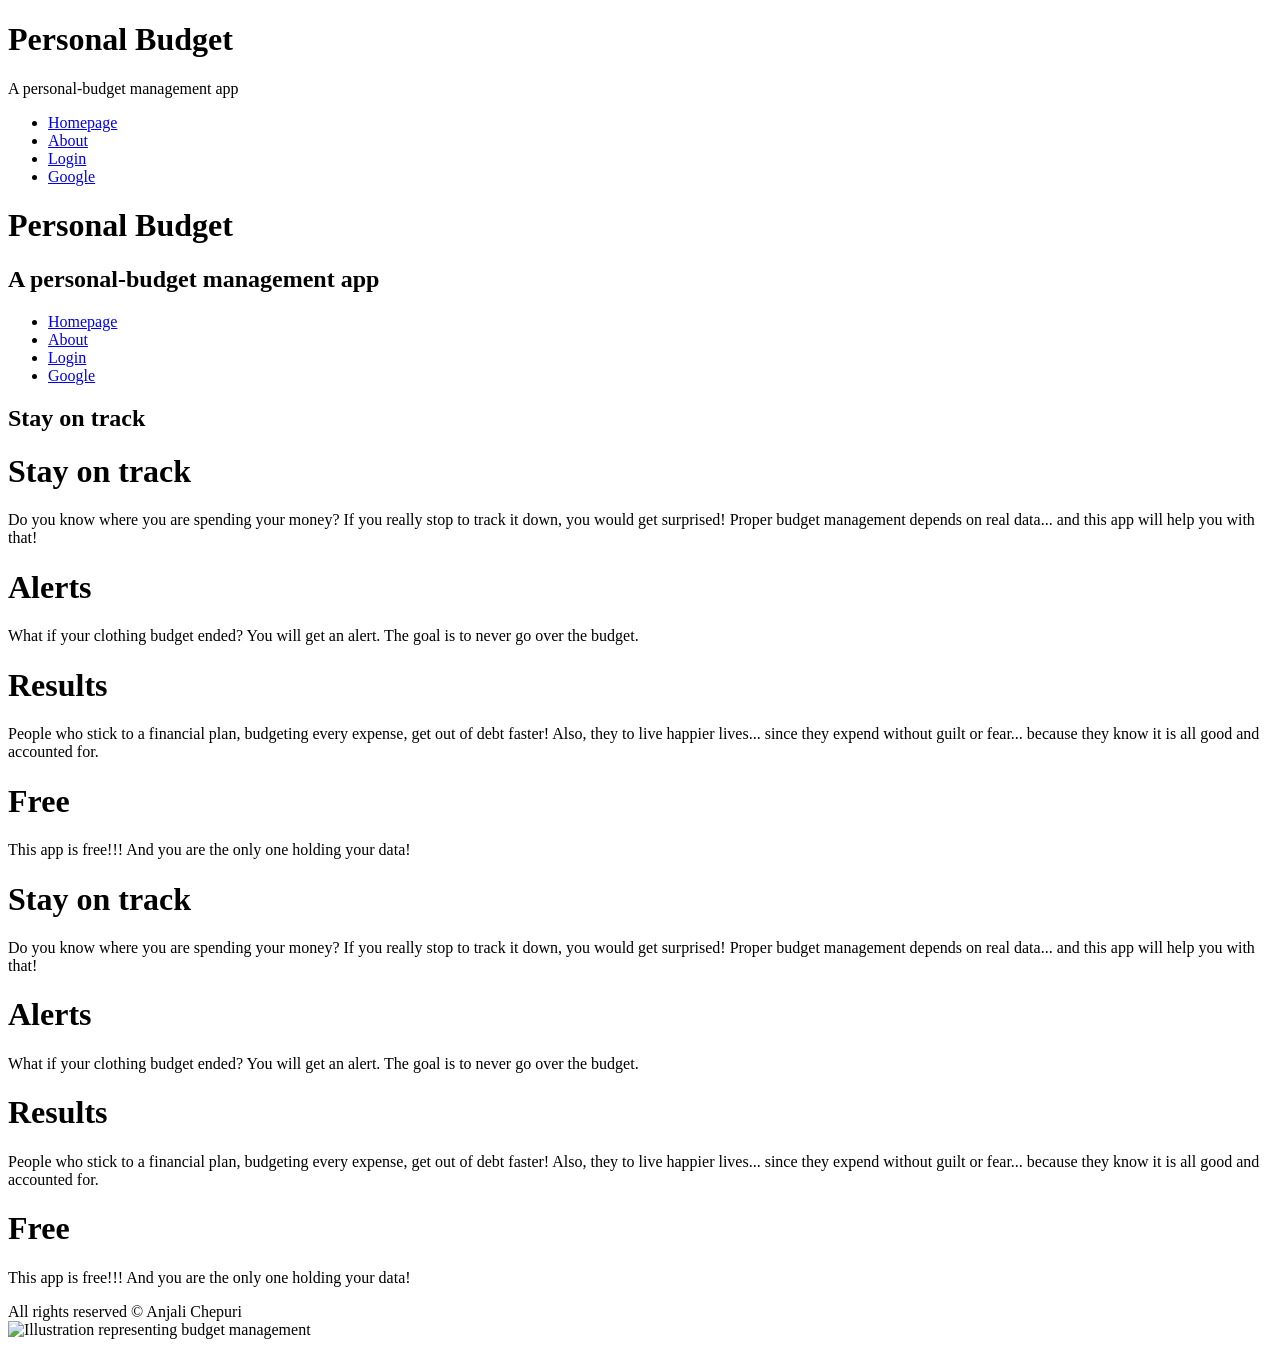
==== changes.html @ 368a68e2 "Create changes.html" ====
<!DOCTYPE html>
<html lang="en">
<head>
    <meta charset="UTF-8">
    <meta name="viewport" content="width=device-width, initial-scale=1.0">
    <title>Personal Budget</title>
    <link rel="stylesheet" href="/reset.css">
    <link rel="stylesheet" href="/main.css">
</head>


<!--semantic change -->
<header>
    <h1>Personal Budget</h1>
    <p>A personal-budget management app</p>
</header>
<body>
<!--semantic change -->
    <nav class="menu">
        <ul>
            <li><a href="/">Homepage</a></li>
            <li><a href="/about.html">About</a></li>
            <li><a href="/login.html">Login</a></li>
            <li><a href="https://google.com">Google</a></li>
        </ul>
    </nav>
    <!--semantic change -->
     <div class="hero">
        <h1>Personal Budget</h1>
        <h2>A personal-budget management app</h2>
    </div>
    
   <!--semantic change -->
        <main>
            <div class="container center">
                
            </div>
        </main>


        <!--A11y change -->
        <nav class="menu" aria-label="Main Navigation">
            <ul>
                <li><a href="/">Homepage</a></li>
                <li><a href="/about.html">About</a></li>
                <li><a href="/login.html">Login</a></li>
                <li><a href="https://google.com">Google</a></li>
            </ul>
        </nav>

        <h2>Stay on track</h2>
        <!--A11y change -->
        <div class="page-area">

            <div class="text-box">
                <h1>Stay on track</h1>
                <p>
                    Do you know where you are spending your money? If you really stop to track it down,
                    you would get surprised! Proper budget management depends on real data... and this
                    app will help you with that!
                </p>
            </div>
    
            <div class="text-box">
                <h1>Alerts</h1>
                <p>
                    What if your clothing budget ended? You will get an alert. The goal is to never go over the budget.
                </p>
            </div>
    
            <div class="text-box">
                <h1>Results</h1>
                <p>
                    People who stick to a financial plan, budgeting every expense, get out of debt faster!
                    Also, they to live happier lives... since they expend without guilt or fear... 
                    because they know it is all good and accounted for.
                </p>
            </div>
    
            <div class="text-box">
                <h1>Free</h1>
                <p>
                    This app is free!!! And you are the only one holding your data!
                </p>
            </div>
    
            <div class="text-box">
                <h1>Stay on track</h1>
                <p>
                    Do you know where you are spending your money? If you really stop to track it down,
                    you would get surprised! Proper budget management depends on real data... and this
                    app will help you with that!
                </p>
            </div>
    
            <div class="text-box">
                <h1>Alerts</h1>
                <p>
                    What if your clothing budget ended? You will get an alert. The goal is to never go over the budget.
                </p>
            </div>
    
            <div class="text-box">
                <h1>Results</h1>
                <p>
                    People who stick to a financial plan, budgeting every expense, get out of debt faster!
                    Also, they to live happier lives... since they expend without guilt or fear... 
                    because they know it is all good and accounted for.
                </p>
            </div>
    
            <div class="text-box">
                <h1>Free</h1>
                <p>
                    This app is free!!! And you are the only one holding your data!
                </p>
            </div>

        </div>

    

    <!--A11y change -->
    <footer class="bottom" role="contentinfo">
        <div class="bottom">
            <div class="center">
                All rights reserved &copy; Anjali Chepuri
            </div>
        </div>
    </footer>
    <!--A11y change -->


    <!--SEO change -->
    <meta name="keywords" content="personal budget, budget management, financial planning, debt management">

    <script type="application/ld+json">
        {
          "@context": "https://schema.org",
          "@type": "WebPage",
          "name": "Personal Budget",
          "description": "A personal-budget management app",
          "url": "https://yourwebsite.com"
        }
        </script>
        
        <img src="/path/to/image.jpg" alt="Illustration representing budget management">
         <!--SEO change -->
</body>
</html>
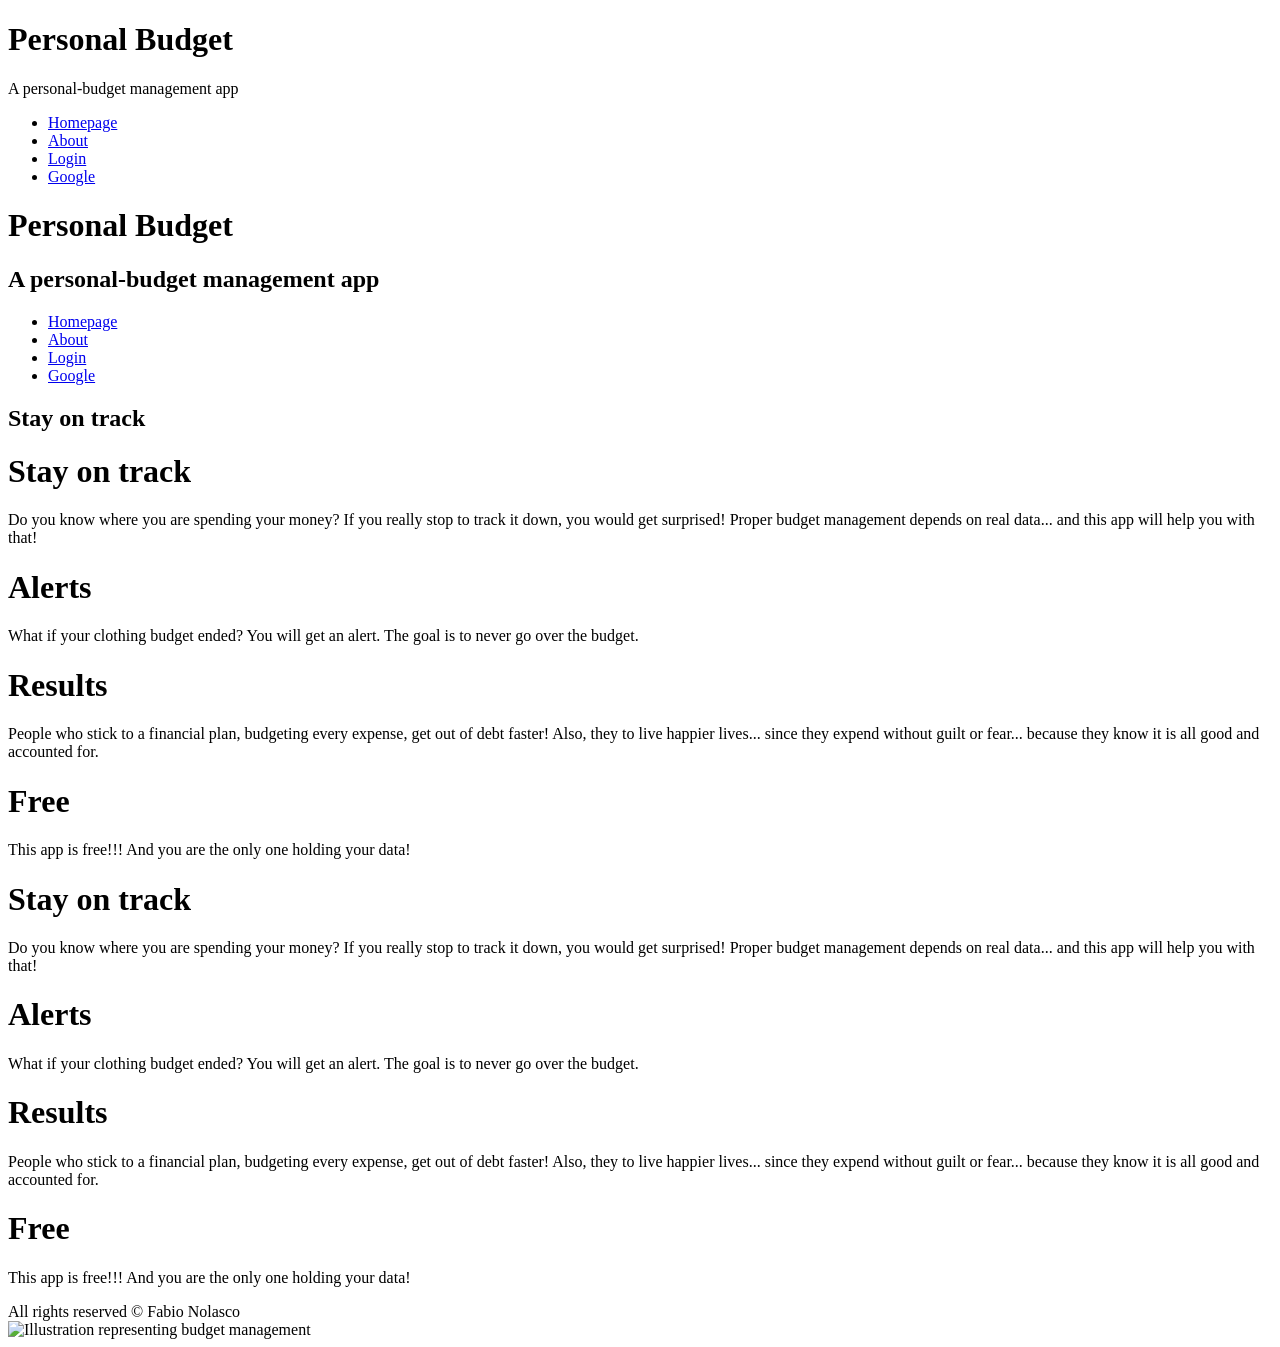
==== commit c42fa644: "Update changes.html" ====
--- a/changes.html
+++ b/changes.html
@@ -124,7 +124,7 @@
     <footer class="bottom" role="contentinfo">
         <div class="bottom">
             <div class="center">
-                All rights reserved &copy; Anjali Chepuri
+                All rights reserved &copy; Fabio Nolasco
             </div>
         </div>
     </footer>
